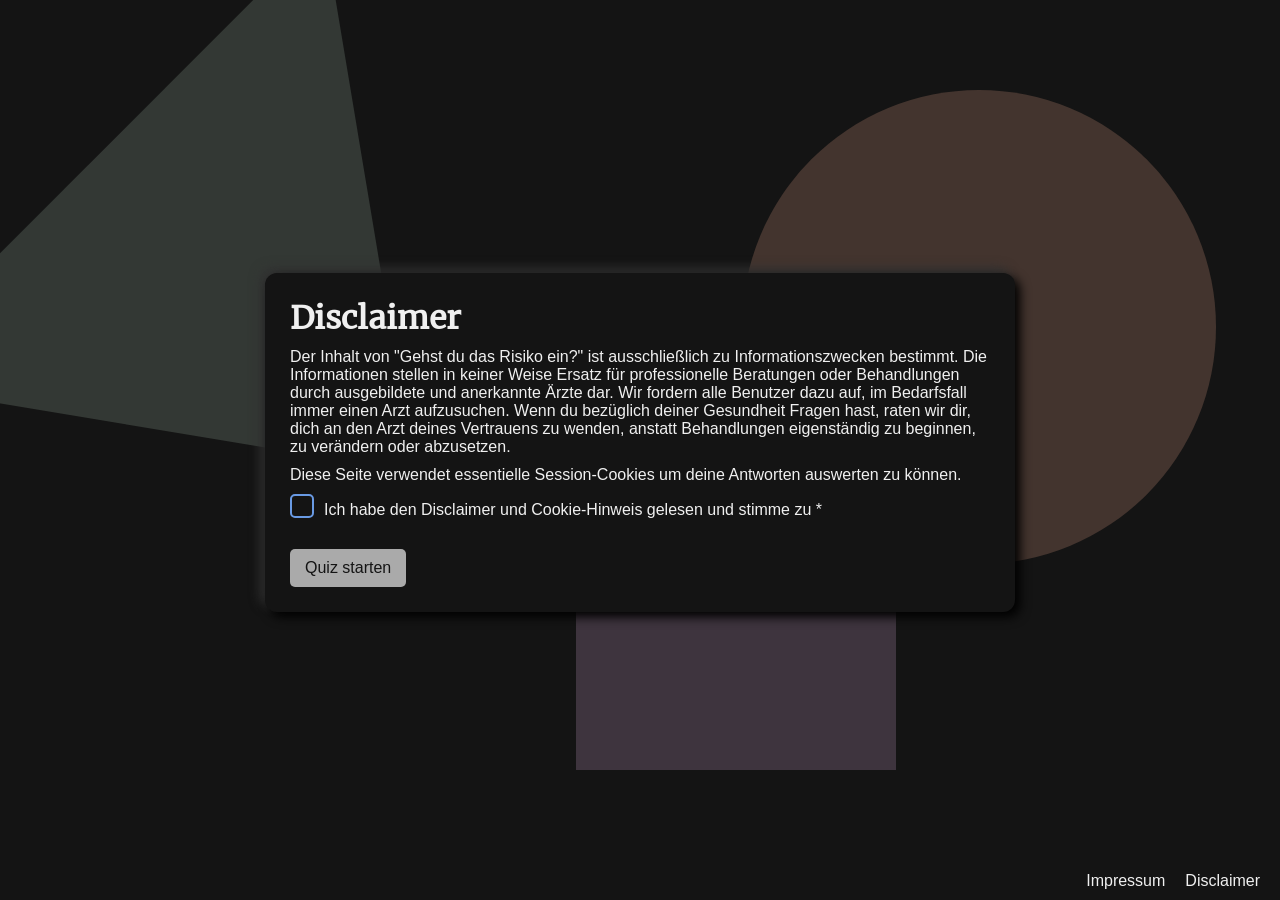
==== index.html @ 912d9563 "updated title" ====
<!DOCTYPE html>
<html lang="de">

<head>
    <meta charset="UTF-8">
    <meta http-equiv="X-UA-Compatible" content="IE=edge">
    <meta name="viewport" content="width=device-width, initial-scale=1.0">
    <title>Gehst du das Risiko ein? | Quiz</title>

    <link rel="stylesheet" href="assets/styles.css">
    <script src="assets/js/cookieControl.js"></script>
    <script src="assets/js/quizIndex.js" defer></script>
    <script src="assets/js/general.js" defer></script>
</head>

<body id="quiz" class="dark">
    <div id="background">
        <div class="circle"></div>
        <div class="triangle"></div>
        <div class="square"></div>
    </div>
    <main>
        <h1>Stell dir vor...</h1>
        <div id="controls">
            <span data-last="1" title="Zurück zur letzten Frage" id="back"><svg xmlns="http://www.w3.org/2000/svg" 
                    width="44" height="44" viewBox="0 0 24 24" stroke-width="1.5" stroke="#fff" fill="none"
                    stroke-linecap="round" stroke-linejoin="round">
                    <path stroke="none" d="M0 0h24v24H0z" fill="none" />
                    <path d="M15 11l4 4l-4 4m4 -4h-11a4 4 0 0 1 0 -8h1" />
                </svg></span>
            <span>Frage <span id="question__num">1</span> / 12</span>
            <span class="question__next" data-next="2"> Zur nächsten Frage
                <svg xmlns="http://www.w3.org/2000/svg" width="35" height="35" viewBox="0 0 24 24"
                    stroke-width="1.5" stroke="#699ae4" fill="#699ae4" stroke-linecap="round"
                    stroke-linejoin="round">
                    <path stroke="none" d="M0 0h24v24H0z" fill="none" />
                    <path
                        d="M4 9h8v-3.586a1 1 0 0 1 1.707 -.707l6.586 6.586a1 1 0 0 1 0 1.414l-6.586 6.586a1 1 0 0 1 -1.707 -.707v-3.586h-8a1 1 0 0 1 -1 -1v-4a1 1 0 0 1 1 -1z" />
                </svg>
            </span>
        </div>
        <div class="question" data-number="1">
            <div class="question__description">
                <p>...du bist bei deinen Freunden. Ihr wolltet eigentlich einen ganz gemütlichen Abend zusammen haben.
                    Doch dann bietet dir der/die Gastgeber:in einen super süßen, leckeren Cocktail an. Dein Bauch sagt
                    ja,
                    aber dein Kopf nein, heute etwas zu trinken. Die Kombination aus Zucker und Alkohol hat dir nämlich
                    schon einmal
                    Kopfschmerzen beschert.</p>
                <p class="bold">Würdest du den Cocktail trinken?</p>
                <div class="question__answer">
                    <input type='range' min='1' max='4' step='1' list="options1" />
                    <ul class="options">
                        <li>Nein</li>
                        <li>Eher nicht</li>
                        <li>Vermutlich</li>
                        <li>Definitiv</li>
                    </ul>
                </div>
            </div>
            <div class="question__image">
                <img src="assets/img/sideeffect_01.svg" alt="Eine Person hält einen Cocktail in der Hand" />
            </div>
        </div>
        <div class="question" data-number="2">
            <div class="question__description">
                <p>...dein:e Freund:In hat mit dir Schluss gemacht. In der Schule / Studium läuft es gerade auch nicht
                    so gut.
                    Du willst einfach nur deine Ruhe. Um runterzukommen helfen dir nur noch ein oder andere Chipspackung und natürlich auch
                    einige Schokoladentafeln. Die Verpackungen häufen sich im Mülleimer an und vermutlich ist es nur noch eine
                    Frage der Zeit bis es sich auch auf deinen Körper auswirkt. 
                </p>
                <p class="bold">Ignorierst du den Gedanken und suchst weiter Trost in Essen?</p>
                <div class="question__answer">
                    <input type='range' min='1' max='4' step='1' />
                    <ul class="options">
                        <li>Nein</li>
                        <li>Eher nicht</li>
                        <li>Vermutlich</li>
                        <li>Definitiv</li>
                    </ul>
                </div>
            </div>
            <div class="question__image">
                <img src="assets/img/sideeffect_02.svg" alt="Essensverpackungen und Tests liegen verteilt auf einem Bett" />
            </div>
        </div>
        <div class="question" data-number="3">
            <div class="question__description">
                <p>...du bist im All-Inclusive Urlaub. Leider schmeckt die das Essen vom Buffet nicht. Du kannst dich nur mit dem 
                    Fladenbrot anfreunden, also isst du es zu jeder Mahlzeit. Dein:e Partner:In sagt dir, dass du auch etwas anderes 
                    essen sollst. Die einseitige Ernährung kann nämlich zu Stimmungsschwankungen und Reizbarkeit führen. 
                    Das könnte euch euren Urlaub ziemlich vermiesen.
                </p>
                <p class="bold">Hälst du dich dennoch vom Buffet entfernt?</p>
                <div class="question__answer">
                    <input type='range' min='1' max='4' step='1' />
                    <ul class="options">
                        <li>Nein</li>
                        <li>Eher nicht</li>
                        <li>Vermutlich</li>
                        <li>Definitiv</li>
                    </ul>
                </div>
            </div>
            <div class="question__image">
                <img src="assets/img/sideeffect_03.svg" alt="Ein Kamel, Dünen und ein Fladenbrot" />
            </div>
        </div>
        <div class="question" data-number="4">
            <div class="question__description">
                <p>...du hast sehr viel Arbeit zu erledigen. Du machst extra Überstunden dafür und kommst erst um 19 Uhr nach Hause 
                    obwohl du schon um 7 Uhr mit der Arbeit angefangen hast. Um etwas mit deinen Freunden zu machen bist du zu müde und 
                    du musst noch den Haushalt erledigen. Gedanklich bist du schon wieder bei der Arbeit. Dein:e Freund:in bemerkt wie 
                    gestresst du bist und sagt, dass du bitte aufpassen und dir einen Ausgleich suchen sollst. 
                    Sonst kannst du schnell in negative Denkmuster verfallen. 
                </p>
                <p class="bold">Stempelst du diese Bitte nur als Panikmache ab?</p>
                <div class="question__answer">
                    <input type='range' min='1' max='4' step='1' />
                    <ul class="options">
                        <li>Nein</li>
                        <li>Eher nicht</li>
                        <li>Vermutlich</li>
                        <li>Definitiv</li>
                    </ul>
                </div>
            </div>
            <div class="question__image">
                <img src="assets/img/sideeffect_04.svg" alt="Eine verzweifelte Person, die an viele Dinge gleichzeitig denkt" />
            </div>
        </div>
        <div class="question" data-number="5">
            <div class="question__description">
                <p>...du bist mit dir und deinem aktuellen gut bezahlten Job nicht zufrieden und machst dir ständig Gedanken darüber. 
                    Diese Gedanken ziehen dich runter und deine Laune ist oft im Keller. Dein:e Partner:in bemerkt es und spricht 
                    dich darauf an. Doch du bist aber wirklich nicht bereit darüber zu reden, du hast dir die Probleme selbst noch nicht 
                    eingestanden. Dein:e Partner:in könnte aber denken, dass das Problem an ihr/ihm liegt, wodurch schnell ein komisches Klima in
                    eurer Beziehung entstehen könnte. 
                </p>
                <p class="bold">Ignorierst du die Probleme dennoch weiter?</p>
                <div class="question__answer">
                    <input type='range' min='1' max='4' step='1' />
                    <ul class="options">
                        <li>Nein</li>
                        <li>Eher nicht</li>
                        <li>Vermutlich</li>
                        <li>Definitiv</li>
                    </ul>
                </div>
            </div>
            <div class="question__image">
                <img src="assets/img/sideeffect_05.svg" alt="Eine Person, die mit sich im Konflikt steht" />
            </div>
        </div>
        <div class="question" data-number="6">
            <div class="question__description">
                <p>...du hast jemanden kennengelernt. Um etwas Zeit miteinander zu verbringen, geht ihr zusammen an den Stausee. 
                    Es ist eine wolkenloser Hochsommertag mit fast 30°C.
                    Dein Date will sich in die Sonne legen, weil es Sonne und Hitze mag. Am Anfang des Sommers zeigt sich aber 
                    manchmal deine Sonnenallergie, wenn du deine Haut nicht langsam an die direkte Sonnenstrahlung gewöhnst.
                </p>
                <p class="bold">Legst du dich trotzdem neben ihn/sie?</p>
                <div class="question__answer">
                    <input type='range' min='1' max='4' step='1' />
                    <ul class="options">
                        <li>Nein</li>
                        <li>Eher nicht</li>
                        <li>Vermutlich</li>
                        <li>Definitiv</li>
                    </ul>
                </div>
            </div>
            <div class="question__image">
                <img src="assets/img/sideeffect_06.svg" alt="Eine Person sonnt sich, während die andere im Baumschatten steht" />
            </div>
        </div>
        <div class="question" data-number="7">
            <div class="question__description">
                <p>...du möchtest dich dieses Jahr möchtest endlich deinem Ziel von mehr Muskeln und weniger Fett annähern, 
                    findest jedoch bei deiner Recherche heraus, dass eine zu hohe Intensität manchmal zu Magenproblemen führen kann. 
                    Das Risiko ist zwar gering, aber du bist eigentlich ein ganz oder garnicht Typ Mensch.
                </p>
                <p class="bold">Hälst du an deinen Vorsätzen fest und trainierst auf maximaler Intensität?</p>
                <div class="question__answer">
                    <input type='range' min='1' max='4' step='1' />
                    <ul class="options">
                        <li>Nein</li>
                        <li>Eher nicht</li>
                        <li>Vermutlich</li>
                        <li>Definitiv</li>
                    </ul>
                </div>
            </div>
            <div class="question__image">
                <img src="assets/img/sideeffect_07.svg" alt="Ein Fahrradfahrer" />
            </div>
        </div>
        <div class="question" data-number="8">
            <div class="question__description">
                <p>...du machst seit einiger Zeit Homeworkouts und hast letzte Woche zwei neue Videos getestet, die dir beide sehr 
                    gut gefallen haben. Eines der beiden hat allerdings zu einem ziemlich unangenehmen Muskelkater geführt. 
                    Das andere wiederum ist ein paar Minuten länger und du musst etwas Equipment herrichten bevor du starten kannst. 
                </p>
                <p class="bold">Gehst du das Risiko von einem erneuten Muskelkater ein, um ein paar Minuten Zeit zu sparen?</p>
                <div class="question__answer">
                    <input type='range' min='1' max='4' step='1' />
                    <ul class="options">
                        <li>Nein</li>
                        <li>Eher nicht</li>
                        <li>Vermutlich</li>
                        <li>Definitiv</li>
                    </ul>
                </div>
            </div>
            <div class="question__image">
                <img src="assets/img/sideeffect_08.svg" alt="Eine Person folgt einem Sporttutorial" />
            </div>
        </div>
        <div class="question" data-number="9">
            <div class="question__description">
                <p>...du bietest deinem Kumpel während einem Filmabend eine Packung Chips an. Dieser lehnt ab weil er bereits Fast 
                    Food gegessen hat und gelesen hat, dass eine zu Salzhaltige Ernährung zu Wassereinlagerungen führen kann. 
                    Zudem weist er dich darauf hin, dass auch dein Abendessen - es gab ein gutes Vesper - 
                    nicht gerade wenig Salz enthält.
                </p>
                <p class="bold">Isst du die Chips trotz des Rates deines Kumpels?</p>
                <div class="question__answer">
                    <input type='range' min='1' max='4' step='1' />
                    <ul class="options">
                        <li>Nein</li>
                        <li>Eher nicht</li>
                        <li>Vermutlich</li>
                        <li>Definitiv</li>
                    </ul>
                </div>
            </div>
            <div class="question__image">
                <img src="assets/img/sideeffect_09.svg" alt="Eine Person bietet einer anderen eine Packung Chips an" />
            </div>
        </div>
        <div class="question" data-number="10">
            <div class="question__description">
                <p>...die nächsten Tage soll es sehr warm werden und du hast eine Klimaanlage im Büro. Allerdings trägst du 
                    auch Kontaktlinsen und die trockene Luft der Klimaanlage würde deine Augen vermutlich austrocknen und 
                    irritieren.
                </p>
                <p class="bold">Ist dir das egal - es gibt ja schließlich Augentropfen - und du drehst die Klimaanlage voll auf? </p>
                <div class="question__answer">
                    <input type='range' min='1' max='4' step='1' />
                    <ul class="options">
                        <li>Nein</li>
                        <li>Eher nicht</li>
                        <li>Vermutlich</li>
                        <li>Definitiv</li>
                    </ul>
                </div>
            </div>
            <div class="question__image">
                <img src="assets/img/sideeffect_10.svg" alt="Eine Person bietet einer anderen eine Packung Chips an" />
            </div>
        </div>
        <div class="question" data-number="11">
            <div class="question__description">
                <p>...endlich ist es soweit, du hast vor mit deinem Partner zusammenziehen und ihr habt eine sehr schöne Wohnung gefunden.
                    Allerdings liegt euer Schlafzimmer in Richtung der Hauptstraße, welche auch zu unüblichen Uhrzeiten stark befahren 
                    ist und du hast einen sehr leichten Schlaf. Du bist dir nicht sicher ob du dich an die Geräuschkulisse gewöhnen 
                    kannst (Oropax helfen nicht) oder ob es langfristig deinen Schlaf stören wird.
                </p>
                <p class="bold">Ist die schöne Wohnung es dir Wert das Risiko einzugehen? </p>
                <div class="question__answer">
                    <input type='range' min='1' max='4' step='1' />
                    <ul class="options">
                        <li>Nein</li>
                        <li>Eher nicht</li>
                        <li>Vermutlich</li>
                        <li>Definitiv</li>
                    </ul>
                </div>
            </div>
            <div class="question__image">
                <img src="assets/img/sideeffect_11.svg" alt="Eine Person sitzt um 2:20 Uhr wach im Bett wegen der Straßengeräusche" />
            </div>
        </div>
        <div class="question" data-number="12">
            <div class="question__description">
                <p>...du lebst aktuell in einer Pandemie und hast mitbekommen, dass der Impfstoff ein Thrombose-Risiko mit sich bringen. 
                    Du willst dich unbedingt impfen lassen um dich und deine Mitmenschen zu schützen. 
                </p>
                <p class="bold">Beeinflusst das Risiko deine Entscheidung negativ, wenn dir ein Impfangebot für diesen Impfstoff gemacht wird?</p>
                <div class="question__answer">
                    <input type='range' min='1' max='4' step='1' />
                    <ul class="options">
                        <li>Nein</li>
                        <li>Eher nicht</li>
                        <li>Vermutlich</li>
                        <li>Definitiv</li>
                    </ul>
                </div>
            </div>
            <div class="question__image">
                <img src="assets/img/sideeffect_12.svg" alt="Eine Person bietet einer anderen eine Packung Chips an" />
            </div>
        </div>
        <div class="question" data-number="13">
            <div class="question__description">
                <p>...du hast alle Fragen beantwortet, yay!</p>
                <p class="bold">Willst du wissen was all das zu bedeuten hat?</p><br><br>
                <a class="button" id="getSolution">Zur Auswertung</a>
            </div>
            <div class="question__image">
            </div>
        </div>
    </main>
    <footer>
        <ul>
            <li><a id="restart">Quiz neu starten</a></li>
            <li><a href="impressum">Impressum</a></li>
            <li><a id="disclaimer" href="disclaimer">Disclaimer</a></li>
        </ul>
    </footer>
</body>


</html>
---- assets/styles.css ----
@font-face {
    font-family: 'Merriweather';
    src: url('fonts/Merriweather-Regular.ttf') format('truetype');
    font-weight: normal;
    font-style: normal;
}

* {
    padding: 0;
    margin: 0;
    list-style: none;
    text-decoration: none;
    max-width: 100%;
    max-height: 100%;
    box-sizing: border-box;
    font-family: 'Quicksand', sans-serif;
}
html {
    height: 100%;
}
body {
    position: relative;
    background-color: rgb(240, 240, 240);
    min-height: 100%;
    width: 100%;
    display: flex;
    flex-direction: column;
    align-items: center;
    justify-content: center;
}
p, h1, h2 {
    margin-bottom: 10px;
}
h1, .bold {
    font-family: 'Merriweather';

}
label {
    position: relative;
    display: block;
    margin-bottom: 10px;
}
label input {
    margin-right: 10px;
}
input[type="checkbox"] {
    -webkit-appearance: none;
    vertical-align: text-bottom;
    border: none;
}
input[type="checkbox"]::before {
    content: "";
    display: block;
    width: 20px;
    height: 20px;
    border-radius: 5px;
    border: 2px solid #699ae4;
    transition: all 0.3s;
}
input[type="checkbox"]:checked::before {
    box-shadow: inset 0px 0px 0px 3px rgb(240, 240, 240);
    background-color: #699ae4;
    border-color: #699ae4;
}
.error {
    padding-bottom: 1rem;
}
.error::before {
    content: "Hier handelt es sich um ein Pflichtfeld.";
    display: block;
    position: absolute;
    bottom: 0;
    left: 0;
    color: #dd4b4b;
    font-size: 0.7rem;
}
.error input[type="checkbox"]::before {
    border: 2px solid #dd4b4b;
}
a {
    display: inline-block;
    color: initial;
}
a:not(.button):hover, a:not(.button):focus {
    text-decoration: underline;
}
.button {
    border-radius: 5px;
    background-color: #699ae4;
    color: #fff;
    padding: 10px 15px;
    transition: background-color 0.3s;
    cursor: pointer;
    display: inline-block;
}
.button:hover, .button:focus {
    background-color: #517bbb;
}
.button--disabled {
    /* pointer-events: none; */
    background-color: rgb(170, 170, 170);
}
.button--disabled:hover, .button--disabled:focus{
    background-color: rgb(170, 170, 170);
    cursor: default;
}
#leave {
    color: #fff;
    text-decoration: underline;
    margin-top: 20px;
}
footer {
    width: 100%;
    position: absolute;
    bottom: 0;
    left: 0;
}
footer ul {
    display: flex;
    flex-direction: row;
    justify-content: flex-end;
}
footer li {
    margin-right: 20px;
    padding: 10px 0;
}

#disclaimer main {
    width: 50%;
    min-width: 250px;
    max-width: 750px;
    padding: 25px;
    border-radius: 12px;
    box-shadow: 5px 5px 11px rgb(189, 189, 189), -5px -5px 11px rgb(251, 251, 251);
    background-color: rgb(240, 240, 240);
    margin: 2rem 0 3rem 0;
    overflow-y: auto;
}
#start {
    margin-top: 20px;
}

#controls{
    display: flex;
    align-items: center;
    font-size: 0.8rem;
    margin-bottom: 2rem;
}
#back {
    position: relative;
    transform: rotate(180deg);
    margin-right: 15px;
    cursor: pointer;
}
#quiz main{
    padding: 4rem 10vw 5rem 10vw;
    max-width: 1000px;
    box-sizing: content-box;
    margin: 0 auto;
    position: relative;
}
#quiz h1 {
    font-size: 3.5rem;
    margin-bottom: 0.8rem;
}
#quiz .question {
    display: none;
    flex-flow: row wrap;
}
#quiz .question--active {
    display: flex;
}
#quiz .question__image {
    width: 45%;
    max-height: 300px;
    padding: 0 20px;
}
#quiz .question__description {
    width: 55%;
    line-height: 1.8;
    font-size: 1.1rem;
}
#quiz .question__answer {
    width: 100%;
    justify-content: center;
    margin-top: 5rem;
    position: relative;
}
#quiz .question__answer input[type=range] {
    width: 90%;
    margin: 0 10% 10px 0;
    cursor: pointer;
    -webkit-appearance: none;
    background: transparent;
}
#quiz .question__next {
    position: absolute;
    right: calc(45% + 35px);
    bottom: calc(5rem - 50px);
    font-size: 0.7rem;
    display: flex;
    align-items: center;
    cursor: pointer;
    z-index: 3;
}
#quiz .question__next svg {
    margin-left: 0.5rem;
    transition: all 0.3s;
}
#quiz .question__next:hover svg {
    stroke: #517bbb;
    fill: #517bbb;
}
.options {
    display: flex;
    width: 113%;
    justify-content: space-around;
    position: relative;
    left: -10%;
    max-width: 115%;
}
input[type=range]::-moz-range-thumb {
    width: 15px;
    height: 15px;
    border: none;
    border-radius: 0;
    background-color: #699ae4;
}
input[type=range]::-moz-range-track {
    width: 100%;
    height: 5px;
    background: #fff;
    border-radius: 0;
    border: none;
}
input[type=range]::-moz-range-progress {
    height: 5px;
    background-color: #699ae4;
}
input[type=range]::-webkit-slider-thumb {
    border: none;
    height: 15px;
    width: 15px;
    border-radius: 0;
    background: #699ae4;
    -webkit-appearance: none;
    position: relative;
    top: -5px;
}
input[type=range]::-webkit-slider-runnable-track {
    width: 100%;
    height: 5px;
    background: #fff;
    border-radius: 0;
}
input[type=range]::-ms-thumb {
    width: 15px;
    height: 15px;
    border: none;
    border-radius: 0;
    background-color: #699ae4;
}
input[type=range]::-ms-track {
    width: 100%;
    height: 5px;
    background: #fff;
    border-radius: 0;
}
input[type=range]::-ms-fill-lower {
    background: #699ae4;
}

#result {
    line-height: 1.6;
}
#result span, .highlight {
    font-weight: 600;
    background: #699ae4;
    color: #fff;
    padding: 0 5px;
}
.no-go {
    display: flex;
    flex-wrap: wrap;
    margin: 30px 0 0 0;
    max-height: initial;
}
.no-go__item {
    width: calc(100% / 3);
    padding: 0 10px;
    position: relative;
    margin-bottom: 50px;
}
.no-go__item::after {
    content: attr(data-sideeffect);
    position: absolute;
    display: block;
    left: 10px;
    width: calc(100% - 20px);
    top: 100%;
    background-color: #699ae4;
    text-align: center;
    font-size: 0.8rem;
    color: #fff;
}
.sideeffects {
    max-height: initial;
    margin: 1rem 0;
}
.sideeffect {
    display: flex;
    flex-direction: row;
    align-items: center;
    margin-bottom: 2rem;
}
.sideeffect__img {
    width: 35%;
    padding-right: 1.5rem;
}
.sideeffect__desc {
    width: 65%;
}
.sideeffect__desc p {
    display: flex;
    flex-direction: row;
}
.sideeffect__desc p:first-child {
    font-weight: 600;
}
.title {
    width: 150px;
    min-width: 150px;
}

#background {
    width: 100vw;
    height: 100vh;
    position: fixed;
    top: 0;
    left: 0;
    z-index: -1;
}
.circle {
    width: 37vw;
    height: 37vw;
    min-width: 250px;
    min-height: 250px;
    border-radius: 50%;
    position: absolute;
    top: 10%;
    right: 5%;
    background-color: rgba(255, 179, 149, 0.5);
}
.triangle {
    height: 0;
    width: 0;
    border-left: 25vw solid transparent;
    border-right: 25vw solid transparent;
    border-top: 35vw solid rgba(174, 201, 178, 0.5);
    border-bottom: 0 solid transparent;
    position: absolute;
    top: 10%;
    left: -5%;
    transform: rotateZ(-45deg);
}
.square {
    width: 25vw;
    height: 25vw;
    min-width: 180px;
    min-height: 180px;
    position: absolute;
    top: 50%;
    right: 30%;
    background-color: rgba(231, 181, 231, 0.5);
}
.bold {
    font-weight: 600;
    font-size: 1.2rem;
}

.dark {
    background-color: rgb(20, 20, 20);
    color: rgb(240, 240, 240);
}
.dark#disclaimer main {
    background-color: rgb(20, 20, 20);
    box-shadow: 5px 5px 11px rgb(0, 0, 0), -5px -5px 11px rgb(50, 50, 50);
}
.dark #result span, .dark .highlight {
    color: rgb(20, 20, 20);
}
.dark footer a {
    color: rgb(240, 240, 240);
}
.dark input[type="checkbox"]:checked::before {
    box-shadow: inset 0px 0px 0px 3px rgb(20, 20, 20);
}
.dark .button {
    color: rgb(20, 20, 20);
}
.dark .circle {
    background-color: rgba(255, 179, 149, 0.2);
}
.dark .square {
    background-color: rgba(231, 181, 231, 0.2);
}
.dark .triangle {
    border-top: 35vw solid rgba(174, 201, 178, 0.2);
}

@media (max-width: 1400px) {
    #quiz h1 {
        font-size: 2.5rem;
        margin-bottom: 0.5rem;
    }
    #controls {
        margin-bottom: 1rem;
    }
    #quiz .question__description {
        line-height: 1.5;
        font-size: 1rem;
    }
    #quiz .question__answer {
        margin-top: 2rem;
    }
    .bold {
        font-size: 1.1rem;
    }
    #disclaimer main {
        width: 75%;
    }
}

@media (max-width: 991px) {
    #quiz .question__image {
        width: 35%;
    }
    #quiz .question__description {
        line-height: 1.4;
        width: 100%;
    }
    #quiz .question__image {
        width: 40%;
        position: fixed;
        z-index: -1;
        opacity: 0.8;
        top: 1rem;
        right: 1rem;
    }
    #quiz .question__next {
        right: 10vw;
    }
    #quiz .question {
        flex-flow: column wrap;
    }
}

@media (max-width: 767px) {
    #quiz .question__answer input[type="range"] {
        margin-bottom: 0;
    }
    .options {
        font-size: 0.8rem;
    }
    .bold {
        font-size: 1rem;
    }
    #quiz .question__description, p, label {
        font-size: 0.9rem;
    }
    #controls {
        margin-bottom: 0.4rem;
    }
    #quiz h1 {
        font-size: 2rem;
    }
    #quiz .question__description {
        order: 2;
    }
    #quiz .question__image {
        position: initial;
        order: 1;
        width: 70%;
        margin: 0 auto;
        opacity: 1;
    }
    #disclaimer main {
        width: 100%;
        box-shadow: none;
        background-color: transparent;
        margin: 0;
        margin-bottom: 3rem;
    }
    .dark#disclaimer main {
        box-shadow: none;
        background-color: transparent;
    }

    .circle {
        top: 30%;
        right: -30%;
    }
    .triangle, .dark .triangle {
        border-left: 150px solid transparent;
        border-right: 150px solid transparent;
        border-top: 220px solid rgba(174, 201, 178, 0.5);
    }

    .no-go__item {
        width: calc(100% / 2);
    }
}
@media (max-width: 575px) {
    #quiz main {
        padding: 2rem 10vw 4rem 10vw;
    }
    .no-go__item {
        width: 70%;
    }
    .no-go__item:nth-of-type(2n) {
        margin: 0 0 50px 30%;
    }
    #quiz .question__next {
        position: absolute;
        bottom: calc(4rem - 50px);
    }
    .sideeffect {
        flex-direction: column;
        align-items: flex-start;
    }
    .sideeffect__img {
        width: 60%;
        margin-bottom: 1rem
    }
    .sideeffect__desc {
        width: 100%;
    }
}
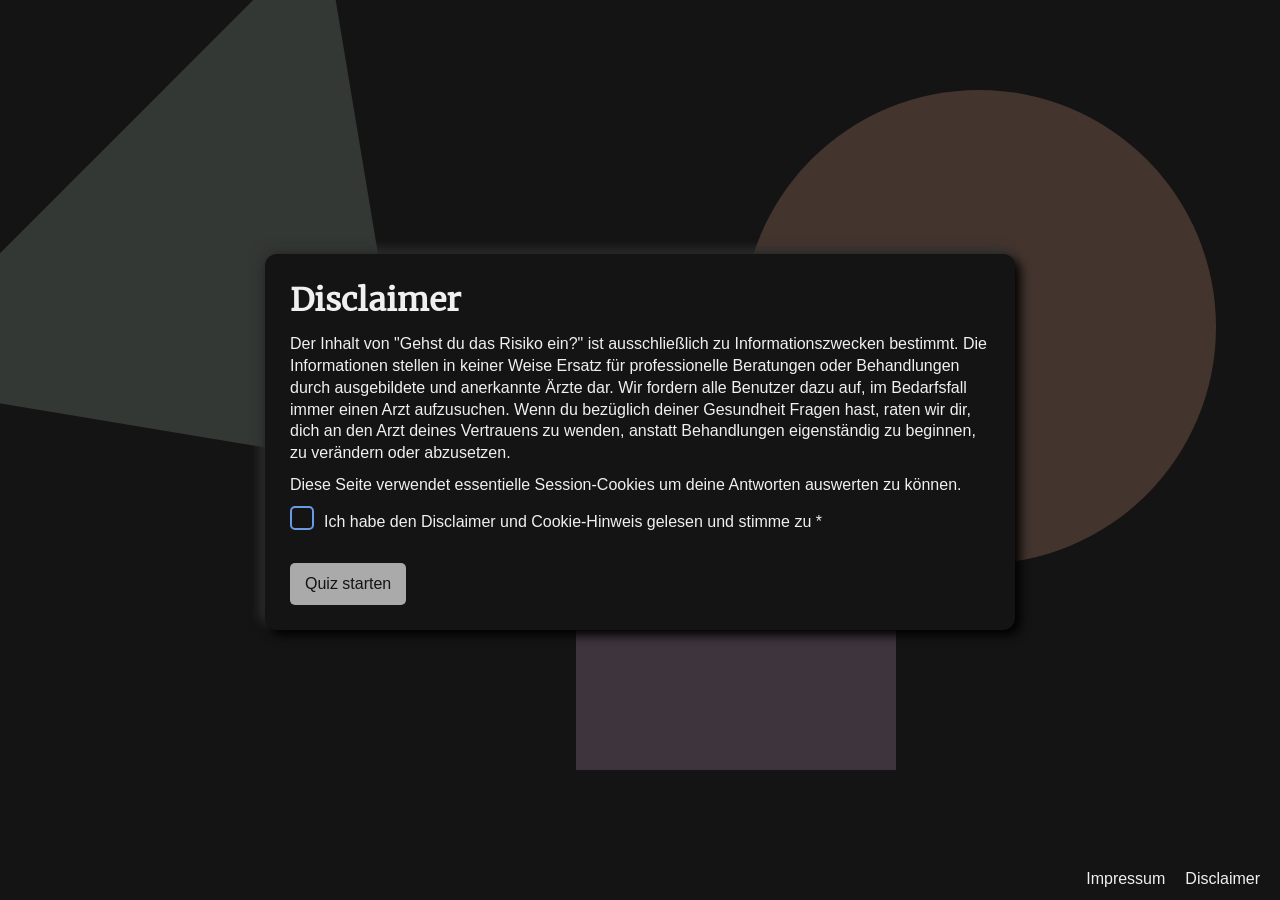
==== commit b335ad1e: "zyd update" ====
--- a/index.html
+++ b/index.html
@@ -5,7 +5,7 @@
     <meta charset="UTF-8">
     <meta http-equiv="X-UA-Compatible" content="IE=edge">
     <meta name="viewport" content="width=device-width, initial-scale=1.0">
-    <title>Gehst du das Risiko ein? | Quiz</title>
+    <title>Ist die Pille schuld? | Quiz</title>
 
     <link rel="stylesheet" href="assets/styles.css">
     <script src="assets/js/cookieControl.js"></script>
@@ -22,7 +22,7 @@
     <main>
         <h1>Stell dir vor...</h1>
         <div id="controls">
-            <span data-last="1" title="Zurück zur letzten Frage" id="back"><svg xmlns="http://www.w3.org/2000/svg" 
+            <span data-last="1" title="Zurück zur letzten Frage" id="back"><svg xmlns="http://www.w3.org/2000/svg"
                     width="44" height="44" viewBox="0 0 24 24" stroke-width="1.5" stroke="#fff" fill="none"
                     stroke-linecap="round" stroke-linejoin="round">
                     <path stroke="none" d="M0 0h24v24H0z" fill="none" />
@@ -30,9 +30,8 @@
                 </svg></span>
             <span>Frage <span id="question__num">1</span> / 12</span>
             <span class="question__next" data-next="2"> Zur nächsten Frage
-                <svg xmlns="http://www.w3.org/2000/svg" width="35" height="35" viewBox="0 0 24 24"
-                    stroke-width="1.5" stroke="#699ae4" fill="#699ae4" stroke-linecap="round"
-                    stroke-linejoin="round">
+                <svg xmlns="http://www.w3.org/2000/svg" width="35" height="35" viewBox="0 0 24 24" stroke-width="1.5"
+                    stroke="#699ae4" fill="#699ae4" stroke-linecap="round" stroke-linejoin="round">
                     <path stroke="none" d="M0 0h24v24H0z" fill="none" />
                     <path
                         d="M4 9h8v-3.586a1 1 0 0 1 1.707 -.707l6.586 6.586a1 1 0 0 1 0 1.414l-6.586 6.586a1 1 0 0 1 -1.707 -.707v-3.586h-8a1 1 0 0 1 -1 -1v-4a1 1 0 0 1 1 -1z" />
@@ -41,12 +40,13 @@
         </div>
         <div class="question" data-number="1">
             <div class="question__description">
-                <p>...du bist bei deinen Freunden. Ihr wolltet eigentlich einen ganz gemütlichen Abend zusammen haben.
-                    Doch dann bietet dir der/die Gastgeber:in einen super süßen, leckeren Cocktail an. Dein Bauch sagt
-                    ja,
-                    aber dein Kopf nein, heute etwas zu trinken. Die Kombination aus Zucker und Alkohol hat dir nämlich
-                    schon einmal
-                    Kopfschmerzen beschert.</p>
+                <p>...du bist nach einer langen und anstrengenden Woche bei deinen Freunden. Ihr wolltet eigentlich
+                    einen ganz gemütlichen Abend zusammen haben.
+                    Doch dann bietet dir der/die Gastgeber:in einen supersüßen, leckeren Cocktail an.
+                    Dein Bauch sagt ja dazu, heute etwas zu trinken. Aber dein Kopf sagt nein. Die Kombination aus
+                    Zucker
+                    und Alkohol hat dir
+                    nämlich schon einmal Kopfschmerzen beschert.</p>
                 <p class="bold">Würdest du den Cocktail trinken?</p>
                 <div class="question__answer">
                     <input type='range' min='1' max='4' step='1' list="options1" />
@@ -65,10 +65,9 @@
         <div class="question" data-number="2">
             <div class="question__description">
                 <p>...dein:e Freund:In hat mit dir Schluss gemacht. In der Schule / Studium läuft es gerade auch nicht
-                    so gut.
-                    Du willst einfach nur deine Ruhe. Um runterzukommen helfen dir nur noch ein oder andere Chipspackung und natürlich auch
-                    einige Schokoladentafeln. Die Verpackungen häufen sich im Mülleimer an und vermutlich ist es nur noch eine
-                    Frage der Zeit bis es sich auch auf deinen Körper auswirkt. 
+                    so gut. Du willst einfach nur deine Ruhe. Um runterzukommen, helfen dir nur noch ein oder andere
+                    Chipspackung und auch einige Schokoladentafeln. Die Verpackungen häufen sich im Mülleimer
+                    an und vermutlich ist es nur noch eine Frage der Zeit, bis es sich auch auf deinen Körper auswirkt.
                 </p>
                 <p class="bold">Ignorierst du den Gedanken und suchst weiter Trost in Essen?</p>
                 <div class="question__answer">
@@ -82,17 +81,18 @@
                 </div>
             </div>
             <div class="question__image">
-                <img src="assets/img/sideeffect_02.svg" alt="Essensverpackungen und Tests liegen verteilt auf einem Bett" />
+                <img src="assets/img/sideeffect_02.svg"
+                    alt="Essensverpackungen und Tests liegen verteilt auf einem Bett" />
             </div>
         </div>
         <div class="question" data-number="3">
             <div class="question__description">
-                <p>...du bist im All-Inclusive Urlaub. Leider schmeckt die das Essen vom Buffet nicht. Du kannst dich nur mit dem 
-                    Fladenbrot anfreunden, also isst du es zu jeder Mahlzeit. Dein:e Partner:In sagt dir, dass du auch etwas anderes 
-                    essen sollst. Die einseitige Ernährung kann nämlich zu Stimmungsschwankungen und Reizbarkeit führen. 
-                    Das könnte euch euren Urlaub ziemlich vermiesen.
-                </p>
-                <p class="bold">Hälst du dich dennoch vom Buffet entfernt?</p>
+                <p>...du bist im All-Inclusive Urlaub. Leider schmeckt dir das Essen vom Buffet nicht. Du kannst dich
+                    nur mit dem Fladenbrot anfreunden, also isst du es zu jeder Mahlzeit. Dein:e Partner:In sagt dir,
+                    dass du auch etwas anderes essen sollst. Die einseitige Ernährung kann nämlich zu
+                    Stimmungsschwankungen und Reizbarkeit führen. Das könnte euch euren Urlaub ziemlich vermiesen.
+                </p>
+                <p class="bold">Hältst du dich dennoch vom Buffet entfernt?</p>
                 <div class="question__answer">
                     <input type='range' min='1' max='4' step='1' />
                     <ul class="options">
@@ -109,11 +109,12 @@
         </div>
         <div class="question" data-number="4">
             <div class="question__description">
-                <p>...du hast sehr viel Arbeit zu erledigen. Du machst extra Überstunden dafür und kommst erst um 19 Uhr nach Hause 
-                    obwohl du schon um 7 Uhr mit der Arbeit angefangen hast. Um etwas mit deinen Freunden zu machen bist du zu müde und 
-                    du musst noch den Haushalt erledigen. Gedanklich bist du schon wieder bei der Arbeit. Dein:e Freund:in bemerkt wie 
-                    gestresst du bist und sagt, dass du bitte aufpassen und dir einen Ausgleich suchen sollst. 
-                    Sonst kannst du schnell in negative Denkmuster verfallen. 
+                <p>...du hast sehr viel Arbeit zu erledigen. Du machst extra Überstunden dafür und kommst erst um 19 Uhr
+                    nach Hause, obwohl du schon um 7 Uhr mit der Arbeit angefangen hast. Um etwas mit deinen Freunden zu
+                    machen bist du zu müde und du musst noch den Haushalt erledigen. Gedanklich bist du schon wieder bei
+                    der Arbeit. Dein:e Freund:in bemerkt, wie gestresst du bist und sagt, dass du bitte aufpassen und
+                    dir
+                    einen Ausgleich suchen sollst. Sonst kannst du schnell in negative Denkmuster verfallen.
                 </p>
                 <p class="bold">Stempelst du diese Bitte nur als Panikmache ab?</p>
                 <div class="question__answer">
@@ -127,16 +128,18 @@
                 </div>
             </div>
             <div class="question__image">
-                <img src="assets/img/sideeffect_04.svg" alt="Eine verzweifelte Person, die an viele Dinge gleichzeitig denkt" />
+                <img src="assets/img/sideeffect_04.svg"
+                    alt="Eine verzweifelte Person, die an viele Dinge gleichzeitig denkt" />
             </div>
         </div>
         <div class="question" data-number="5">
             <div class="question__description">
-                <p>...du bist mit dir und deinem aktuellen gut bezahlten Job nicht zufrieden und machst dir ständig Gedanken darüber. 
-                    Diese Gedanken ziehen dich runter und deine Laune ist oft im Keller. Dein:e Partner:in bemerkt es und spricht 
-                    dich darauf an. Doch du bist aber wirklich nicht bereit darüber zu reden, du hast dir die Probleme selbst noch nicht 
-                    eingestanden. Dein:e Partner:in könnte aber denken, dass das Problem an ihr/ihm liegt, wodurch schnell ein komisches Klima in
-                    eurer Beziehung entstehen könnte. 
+                <p>...du bist mit dir und deinem aktuellen gut bezahlten Job nicht zufrieden und machst dir ständig
+                    Gedanken darüber. Diese Gedanken ziehen dich runter und deine Laune ist oft im Keller. Dein:e
+                    Partner:in bemerkt es und spricht dich darauf an. Doch du bist wirklich nicht bereit, darüber zu
+                    reden. Du hast dir die Probleme selbst noch nicht eingestanden. Dein:e Partner:in könnte aber
+                    denken, dass das Problem an ihr/ihm liegt, wodurch schnell ein komisches Klima in eurer Beziehung
+                    entstehen könnte.
                 </p>
                 <p class="bold">Ignorierst du die Probleme dennoch weiter?</p>
                 <div class="question__answer">
@@ -155,33 +158,35 @@
         </div>
         <div class="question" data-number="6">
             <div class="question__description">
-                <p>...du hast jemanden kennengelernt. Um etwas Zeit miteinander zu verbringen, geht ihr zusammen an den Stausee. 
-                    Es ist eine wolkenloser Hochsommertag mit fast 30°C.
-                    Dein Date will sich in die Sonne legen, weil es Sonne und Hitze mag. Am Anfang des Sommers zeigt sich aber 
-                    manchmal deine Sonnenallergie, wenn du deine Haut nicht langsam an die direkte Sonnenstrahlung gewöhnst.
-                </p>
-                <p class="bold">Legst du dich trotzdem neben ihn/sie?</p>
-                <div class="question__answer">
-                    <input type='range' min='1' max='4' step='1' />
-                    <ul class="options">
-                        <li>Nein</li>
-                        <li>Eher nicht</li>
-                        <li>Vermutlich</li>
-                        <li>Definitiv</li>
-                    </ul>
-                </div>
-            </div>
-            <div class="question__image">
-                <img src="assets/img/sideeffect_06.svg" alt="Eine Person sonnt sich, während die andere im Baumschatten steht" />
+                <p>...du hast jemanden kennengelernt. Um etwas Zeit miteinander zu verbringen, geht ihr zusammen an den
+                    Stausee. Es ist eine wolkenloser Hochsommertag mit fast 30°C. Dein Date will sich in die Sonne
+                    legen, weil sie/er Sonne und Hitze mag. Am Anfang des Sommers zeigt sich aber manchmal deine
+                    Sonnenallergie, wenn du deine Haut nicht langsam an die direkte Sonnenstrahlung gewöhnst.
+                </p>
+                <p class="bold">Legst du dich trotzdem neben sie/ihn?</p>
+                <div class="question__answer">
+                    <input type='range' min='1' max='4' step='1' />
+                    <ul class="options">
+                        <li>Nein</li>
+                        <li>Eher nicht</li>
+                        <li>Vermutlich</li>
+                        <li>Definitiv</li>
+                    </ul>
+                </div>
+            </div>
+            <div class="question__image">
+                <img src="assets/img/sideeffect_06.svg"
+                    alt="Eine Person sonnt sich, während die andere im Baumschatten steht" />
             </div>
         </div>
         <div class="question" data-number="7">
             <div class="question__description">
-                <p>...du möchtest dich dieses Jahr möchtest endlich deinem Ziel von mehr Muskeln und weniger Fett annähern, 
-                    findest jedoch bei deiner Recherche heraus, dass eine zu hohe Intensität manchmal zu Magenproblemen führen kann. 
-                    Das Risiko ist zwar gering, aber du bist eigentlich ein ganz oder garnicht Typ Mensch.
-                </p>
-                <p class="bold">Hälst du an deinen Vorsätzen fest und trainierst auf maximaler Intensität?</p>
+                <p>...du möchtest dich dieses Jahr endlich deinem Ziel von mehr Muskeln und weniger Fett annähern,
+                    findest jedoch bei deiner Recherche heraus, dass eine zu hohe sportliche Intensität
+                    manchmal zu Magenproblemen führen kann. Das Risiko ist zwar gering, aber du bist eigentlich ein
+                    ganz-oder-gar-nicht-Typ Mensch.
+                </p>
+                <p class="bold">Hältst du an deinen Vorsätzen fest und trainierst auf maximaler Intensität?</p>
                 <div class="question__answer">
                     <input type='range' min='1' max='4' step='1' />
                     <ul class="options">
@@ -198,11 +203,15 @@
         </div>
         <div class="question" data-number="8">
             <div class="question__description">
-                <p>...du machst seit einiger Zeit Homeworkouts und hast letzte Woche zwei neue Videos getestet, die dir beide sehr 
-                    gut gefallen haben. Eines der beiden hat allerdings zu einem ziemlich unangenehmen Muskelkater geführt. 
-                    Das andere wiederum ist ein paar Minuten länger und du musst etwas Equipment herrichten bevor du starten kannst. 
-                </p>
-                <p class="bold">Gehst du das Risiko von einem erneuten Muskelkater ein, um ein paar Minuten Zeit zu sparen?</p>
+                <p>...du machst seit einiger Zeit Homeworkouts und hast letzte Woche zwei neue Videos getestet, die dir
+                    beide sehr gut gefallen haben. Nach einem der beiden hattest du eine gereizte Sehne, welche dir ein
+                    paar Tage Schmerzen bereitet hat. Du vermutest es liegt an den vielen Wiederholungen sehr ähnlicher
+                    Bewegungen in diesem Workout. Das andere wiederum ist ein paar Minuten länger, die Übungen
+                    kompliziert und du musst etwas Equipment herrichten, bevor du starten kannst. Bei diesem hast du
+                    aber keine Schmerzen.
+                </p>
+                <p class="bold">Gehst du das Risiko von einer erneuten Sehnenreizung ein, um ein paar Minuten Zeit zu
+                    sparen?</p>
                 <div class="question__answer">
                     <input type='range' min='1' max='4' step='1' />
                     <ul class="options">
@@ -219,10 +228,10 @@
         </div>
         <div class="question" data-number="9">
             <div class="question__description">
-                <p>...du bietest deinem Kumpel während einem Filmabend eine Packung Chips an. Dieser lehnt ab weil er bereits Fast 
-                    Food gegessen hat und gelesen hat, dass eine zu Salzhaltige Ernährung zu Wassereinlagerungen führen kann. 
-                    Zudem weist er dich darauf hin, dass auch dein Abendessen - es gab ein gutes Vesper - 
-                    nicht gerade wenig Salz enthält.
+                <p>...du bietest deinem Kumpel während einem Filmabend eine Packung Chips an. Dieser lehnt ab, weil er
+                    bereits Fast Food gegessen hat und gelesen hat, dass eine zu salzhaltige Ernährung zu
+                    Wassereinlagerungen führen kann. Zudem weist er dich darauf hin, dass auch dein Abendessen - es gab
+                    ein gutes Vesper - nicht gerade wenig Salz enthält.
                 </p>
                 <p class="bold">Isst du die Chips trotz des Rates deines Kumpels?</p>
                 <div class="question__answer">
@@ -241,11 +250,13 @@
         </div>
         <div class="question" data-number="10">
             <div class="question__description">
-                <p>...die nächsten Tage soll es sehr warm werden und du hast eine Klimaanlage im Büro. Allerdings trägst du 
-                    auch Kontaktlinsen und die trockene Luft der Klimaanlage würde deine Augen vermutlich austrocknen und 
-                    irritieren.
-                </p>
-                <p class="bold">Ist dir das egal - es gibt ja schließlich Augentropfen - und du drehst die Klimaanlage voll auf? </p>
+                <p>...die nächsten Tage soll es sehr warm werden, aber du hast eine Klimaanlage im Büro. Allerdings
+                    trägst
+                    du auch Kontaktlinsen und die trockene Luft der Klimaanlage würde deine Augen vermutlich austrocknen
+                    und irritieren.
+                </p>
+                <p class="bold">Ist dir das egal - es gibt ja schließlich Augentropfen - und du drehst die Klimaanlage
+                    voll auf? </p>
                 <div class="question__answer">
                     <input type='range' min='1' max='4' step='1' />
                     <ul class="options">
@@ -262,32 +273,34 @@
         </div>
         <div class="question" data-number="11">
             <div class="question__description">
-                <p>...endlich ist es soweit, du hast vor mit deinem Partner zusammenziehen und ihr habt eine sehr schöne Wohnung gefunden.
-                    Allerdings liegt euer Schlafzimmer in Richtung der Hauptstraße, welche auch zu unüblichen Uhrzeiten stark befahren 
-                    ist und du hast einen sehr leichten Schlaf. Du bist dir nicht sicher ob du dich an die Geräuschkulisse gewöhnen 
-                    kannst (Oropax helfen nicht) oder ob es langfristig deinen Schlaf stören wird.
-                </p>
-                <p class="bold">Ist die schöne Wohnung es dir Wert das Risiko einzugehen? </p>
-                <div class="question__answer">
-                    <input type='range' min='1' max='4' step='1' />
-                    <ul class="options">
-                        <li>Nein</li>
-                        <li>Eher nicht</li>
-                        <li>Vermutlich</li>
-                        <li>Definitiv</li>
-                    </ul>
-                </div>
-            </div>
-            <div class="question__image">
-                <img src="assets/img/sideeffect_11.svg" alt="Eine Person sitzt um 2:20 Uhr wach im Bett wegen der Straßengeräusche" />
+                <p>...endlich ist es so weit. Du hast vor mit deinem Partner zusammenziehen und ihr habt eine sehr
+                    schöne Wohnung gefunden. Allerdings liegt euer Schlafzimmer in Richtung der Hauptstraße, welche auch
+                    zu unüblichen Uhrzeiten stark befahren ist. Da du bislang einen leichten Schlaf hast und Oropax hier
+                    nicht hilft, bist du dir nicht sicher, ob dein Schlaf nicht dauerhaft darunter leiden wird.
+                </p>
+                <p class="bold">Ist die schöne Wohnung es dir Wert, das Risiko einzugehen? </p>
+                <div class="question__answer">
+                    <input type='range' min='1' max='4' step='1' />
+                    <ul class="options">
+                        <li>Nein</li>
+                        <li>Eher nicht</li>
+                        <li>Vermutlich</li>
+                        <li>Definitiv</li>
+                    </ul>
+                </div>
+            </div>
+            <div class="question__image">
+                <img src="assets/img/sideeffect_11.svg"
+                    alt="Eine Person sitzt um 2:20 Uhr wach im Bett wegen der Straßengeräusche" />
             </div>
         </div>
         <div class="question" data-number="12">
             <div class="question__description">
-                <p>...du lebst aktuell in einer Pandemie und hast mitbekommen, dass der Impfstoff ein Thrombose-Risiko mit sich bringen. 
-                    Du willst dich unbedingt impfen lassen um dich und deine Mitmenschen zu schützen. 
-                </p>
-                <p class="bold">Beeinflusst das Risiko deine Entscheidung negativ, wenn dir ein Impfangebot für diesen Impfstoff gemacht wird?</p>
+                <p>...du lebst in einer Pandemie. Der Impfstoff, der dieser entgegenwirken soll, erhöht aber das
+                    Thrombose-Risiko. Du willst dich aber unbedingt impfen lassen, um dich und deine Mitmenschen zu
+                    schützen.
+                </p>
+                <p class="bold">Würdest du dich trotz des Risikos impfen lassen?</p>
                 <div class="question__answer">
                     <input type='range' min='1' max='4' step='1' />
                     <ul class="options">
--- a/assets/styles.css
+++ b/assets/styles.css
@@ -14,6 +14,7 @@
     max-height: 100%;
     box-sizing: border-box;
     font-family: 'Quicksand', sans-serif;
+    line-height: 1.37;
 }
 html {
     height: 100%;
@@ -125,6 +126,9 @@
     padding: 10px 0;
 }
 
+#disclaimer {
+    max-height: initial;
+}
 #disclaimer main {
     width: 50%;
     min-width: 250px;
@@ -134,7 +138,6 @@
     box-shadow: 5px 5px 11px rgb(189, 189, 189), -5px -5px 11px rgb(251, 251, 251);
     background-color: rgb(240, 240, 240);
     margin: 2rem 0 3rem 0;
-    overflow-y: auto;
 }
 #start {
     margin-top: 20px;
@@ -275,7 +278,7 @@
 }
 #result span, .highlight {
     font-weight: 600;
-    background: #699ae4;
+    background-color: #699ae4;
     color: #fff;
     padding: 0 5px;
 }
@@ -313,6 +316,9 @@
     align-items: center;
     margin-bottom: 2rem;
 }
+.sideeffects .sideeffect:last-of-type {
+    margin-bottom: 0;
+}
 .sideeffect__img {
     width: 35%;
     padding-right: 1.5rem;
@@ -323,9 +329,13 @@
 .sideeffect__desc p {
     display: flex;
     flex-direction: row;
+    align-items: flex-start;
 }
 .sideeffect__desc p:first-child {
     font-weight: 600;
+}
+#print {
+    margin-top: 1rem;
 }
 .title {
     width: 150px;
@@ -391,6 +401,7 @@
 }
 .dark footer a {
     color: rgb(240, 240, 240);
+    cursor: pointer;
 }
 .dark input[type="checkbox"]:checked::before {
     box-shadow: inset 0px 0px 0px 3px rgb(20, 20, 20);
@@ -535,4 +546,38 @@
     .sideeffect__desc {
         width: 100%;
     }
+}
+
+@media print {
+    body{
+        position: relative;
+        transform: scale(0.9);
+        transform-origin: top;
+    }
+    body, main {
+        max-height: initial;
+        background-color: transparent !important;
+        color: rgb(20, 20, 20);
+    }
+    .dark#disclaimer main, #disclaimer main {
+        box-shadow: none;
+        padding: 0;
+    }
+    .sideeffect {
+        margin-bottom: 1.5rem;
+    }
+    .sideeffects .sideeffect:nth-of-type(6){
+        page-break-after: always;
+    }
+    #result span, .highlight {
+        background-color: #699ae4 !important;
+        -webkit-print-color-adjust: exact; 
+        color-adjust: exact;
+    }
+    .sideeffect__desc p:first-child {
+        -webkit-print-color-adjust: exact; 
+    }
+    footer, #background, #print {
+        display: none;
+    }
 }
